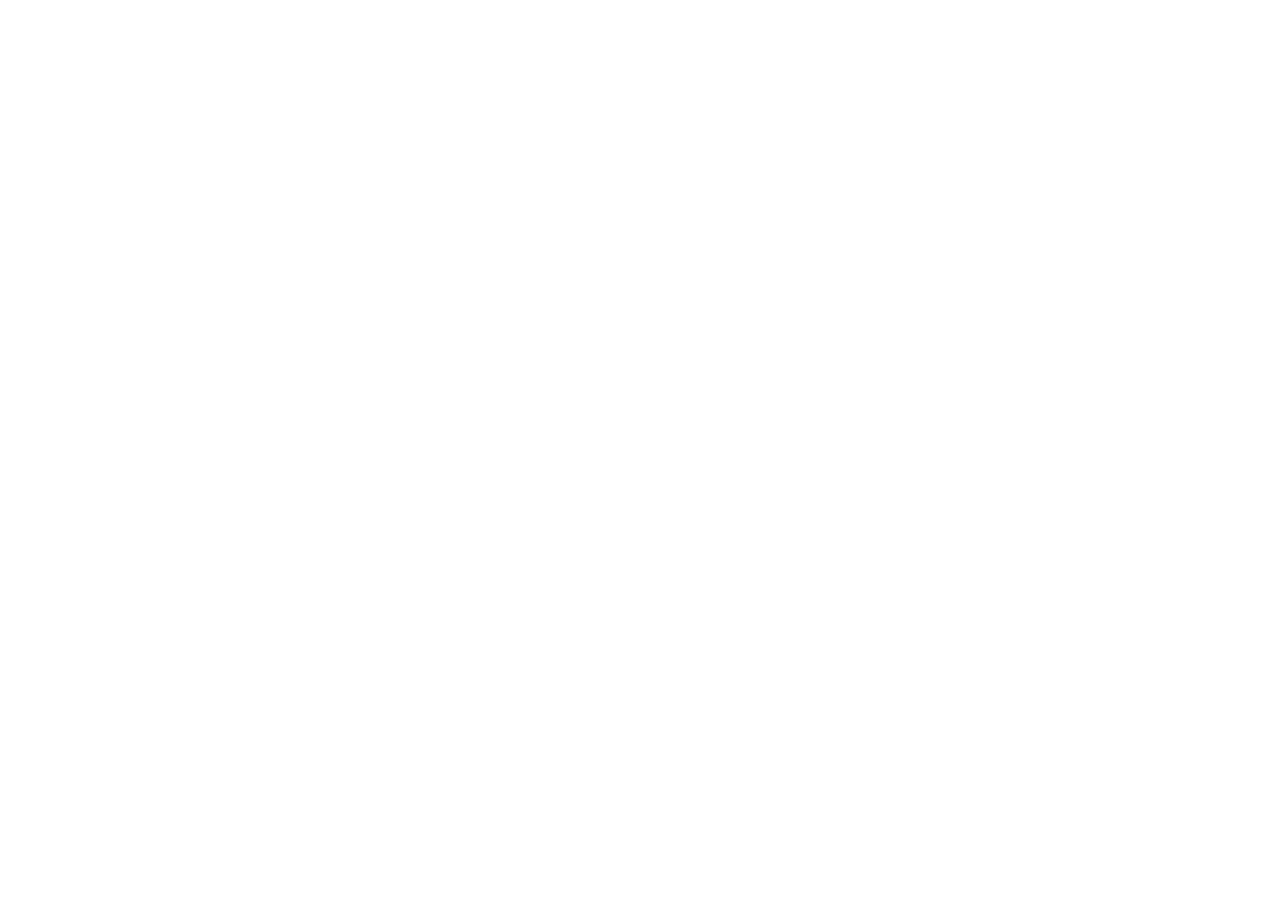
==== ex2-holygrail-layout/index.html @ b1130870 "Initial commit" ====
<!DOCTYPE html>
<html lang="en">

<head>
  <meta charset="UTF-8" />
  <meta http-equiv="X-UA-Compatible" content="IE=edge" />
  <meta name="viewport" content="width=device-width, initial-scale=1.0" />
  <link rel="stylesheet" href="./style.css" />
  <title>Flexbox Exercise 2: Holygrail Layout</title>
</head>

<body>
  <!-- Start coding here -->
</body>

</html>
---- ex2-holygrail-layout/style.css ----
/* Start coding here */
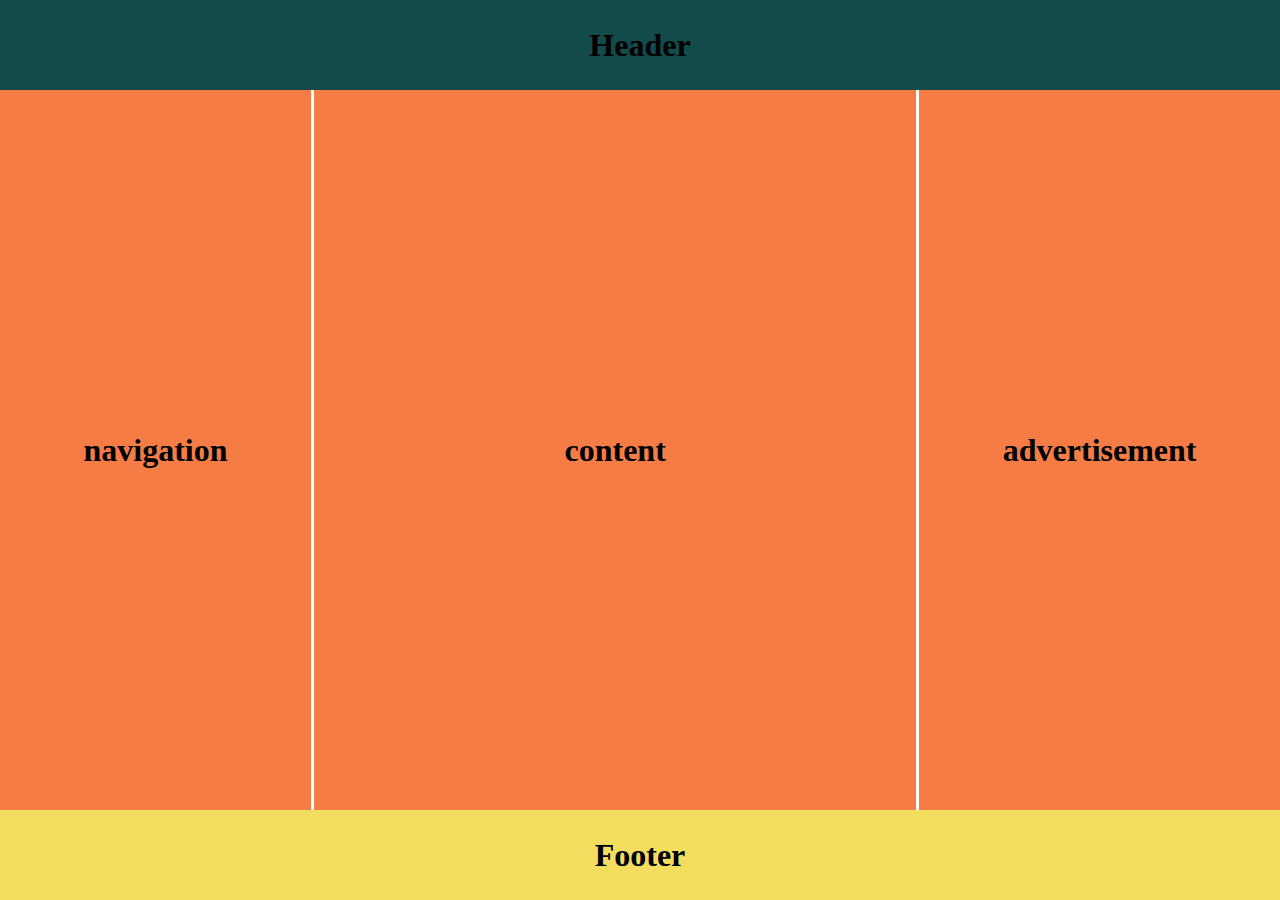
==== commit de30eb19: "Initialize test" ====
--- a/ex2-holygrail-layout/index.html
+++ b/ex2-holygrail-layout/index.html
@@ -10,7 +10,13 @@
 </head>
 
 <body>
-  <!-- Start coding here -->
+  <div class="header">Header</div>
+  <div class="main">
+    <div class="nav">navigation</div>
+    <div class="content">content</div>
+    <div class="advertisement">advertisement</div>
+  </div>
+  <div class="footer">Footer</div>
 </body>
 
 </html>--- a/ex2-holygrail-layout/style.css
+++ b/ex2-holygrail-layout/style.css
@@ -1 +1,68 @@
-/* Start coding here */+* {
+    margin: 0;
+    padding: 0;
+    box-sizing: border-box;
+}
+
+body {
+    display: flex;
+    flex-direction: column;
+    justify-content: stretch;
+    height: 100vh;
+}
+
+div {
+    /* background-color: aqua; */
+    font-size: 32px;
+    text-align: center;
+    font-weight: bold;
+}
+
+.header {
+    display: flex;
+    justify-content: center;
+    align-items: center;
+    height: 10%;
+    background-color: rgb(19, 75, 75);
+
+}
+
+.main {
+    display: flex;
+    flex-direction: row;
+    align-items: stretch;
+    height: 80%;
+    background-color: rgb(245, 125, 69);
+}
+
+.content {
+    display: flex;
+    justify-content: center;
+    align-items: center;
+    flex-grow: 3;
+    border-left: 3px solid white;
+    border-right: 3px solid white;
+}
+
+.nav {
+    display: flex;
+    justify-content: center;
+    align-items: center;
+    flex-grow: 1;
+}
+
+.advertisement {
+    display: flex;
+    justify-content: center;
+    align-items: center;
+    flex-grow: 1;
+}
+
+
+.footer {
+    display: flex;
+    justify-content: center;
+    align-items: center;
+    height: 10%;
+    background-color: rgb(243, 221, 94);
+}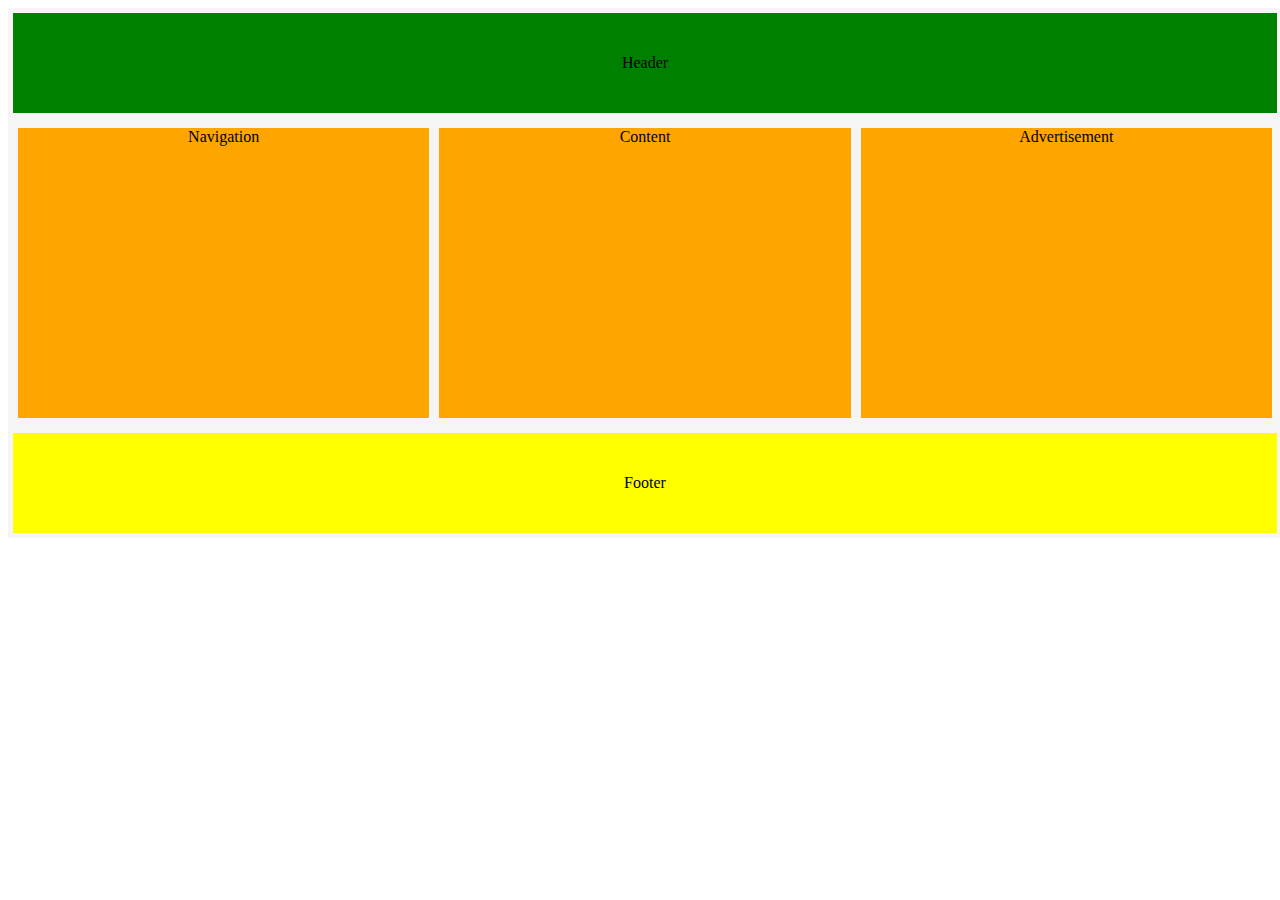
==== commit d5319b56: "Fixed : Excercise Flexbox" ====
--- a/ex2-holygrail-layout/index.html
+++ b/ex2-holygrail-layout/index.html
@@ -7,16 +7,22 @@
   <meta name="viewport" content="width=device-width, initial-scale=1.0" />
   <link rel="stylesheet" href="./style.css" />
   <title>Flexbox Exercise 2: Holygrail Layout</title>
+
 </head>
 
 <body>
-  <div class="header">Header</div>
-  <div class="main">
-    <div class="nav">navigation</div>
-    <div class="content">content</div>
-    <div class="advertisement">advertisement</div>
-  </div>
-  <div class="footer">Footer</div>
+  <!-- Start coding here -->
+<div id="Header">
+ <a>Header</a>
+</div>
+<div id="main">
+  <div style="border: 5px solid whitesmoke; text-align: center;">Navigation</div>
+  <div style="border: 5px solid whitesmoke;text-align: center;">Content</div>  
+  <div style="border: 5px solid whitesmoke;text-align: center;">Advertisement</div>
+</div>
+<div id="Footer">
+  <a>Footer</a>
+ </div>
 </body>
 
 </html>--- a/ex2-holygrail-layout/style.css
+++ b/ex2-holygrail-layout/style.css
@@ -1,68 +1,35 @@
-* {
-    margin: 0;
-    padding: 0;
-    box-sizing: border-box;
-}
+/* Start coding here */   
+ #main {
+      width: 100%;
+      height: 300px;
+      border: 5px solid whitesmoke;
+      display: flex;
+      background-color: orange;
 
-body {
-    display: flex;
-    flex-direction: column;
-    justify-content: stretch;
-    height: 100vh;
-}
+    }
+    
+    #main div {
+      -ms-flex: 1;  /* IE 10 */  
+      flex: 1;
+    }
 
-div {
-    /* background-color: aqua; */
-    font-size: 32px;
-    text-align: center;
-    font-weight: bold;
-}
-
-.header {
-    display: flex;
-    justify-content: center;
-    align-items: center;
-    height: 10%;
-    background-color: rgb(19, 75, 75);
-
-}
-
-.main {
-    display: flex;
-    flex-direction: row;
-    align-items: stretch;
-    height: 80%;
-    background-color: rgb(245, 125, 69);
-}
-
-.content {
-    display: flex;
-    justify-content: center;
-    align-items: center;
-    flex-grow: 3;
-    border-left: 3px solid white;
-    border-right: 3px solid white;
-}
-
-.nav {
-    display: flex;
-    justify-content: center;
-    align-items: center;
-    flex-grow: 1;
-}
-
-.advertisement {
-    display: flex;
-    justify-content: center;
-    align-items: center;
-    flex-grow: 1;
-}
-
-
-.footer {
-    display: flex;
-    justify-content: center;
-    align-items: center;
-    height: 10%;
-    background-color: rgb(243, 221, 94);
-}+    #Header {
+        width: 100%;
+        height: 100px;
+        border: 5px solid whitesmoke;
+        background-color: green;
+        display: flex;
+        justify-content: center;
+        align-items: center;
+        text-align: center;
+    }
+    #Footer {
+        width: 100%;
+        height: 100px;
+        border: 5px solid whitesmoke;
+        background-color:yellow;
+        display: flex;
+        justify-content: center;
+        align-items: center;
+        text-align: center;
+    }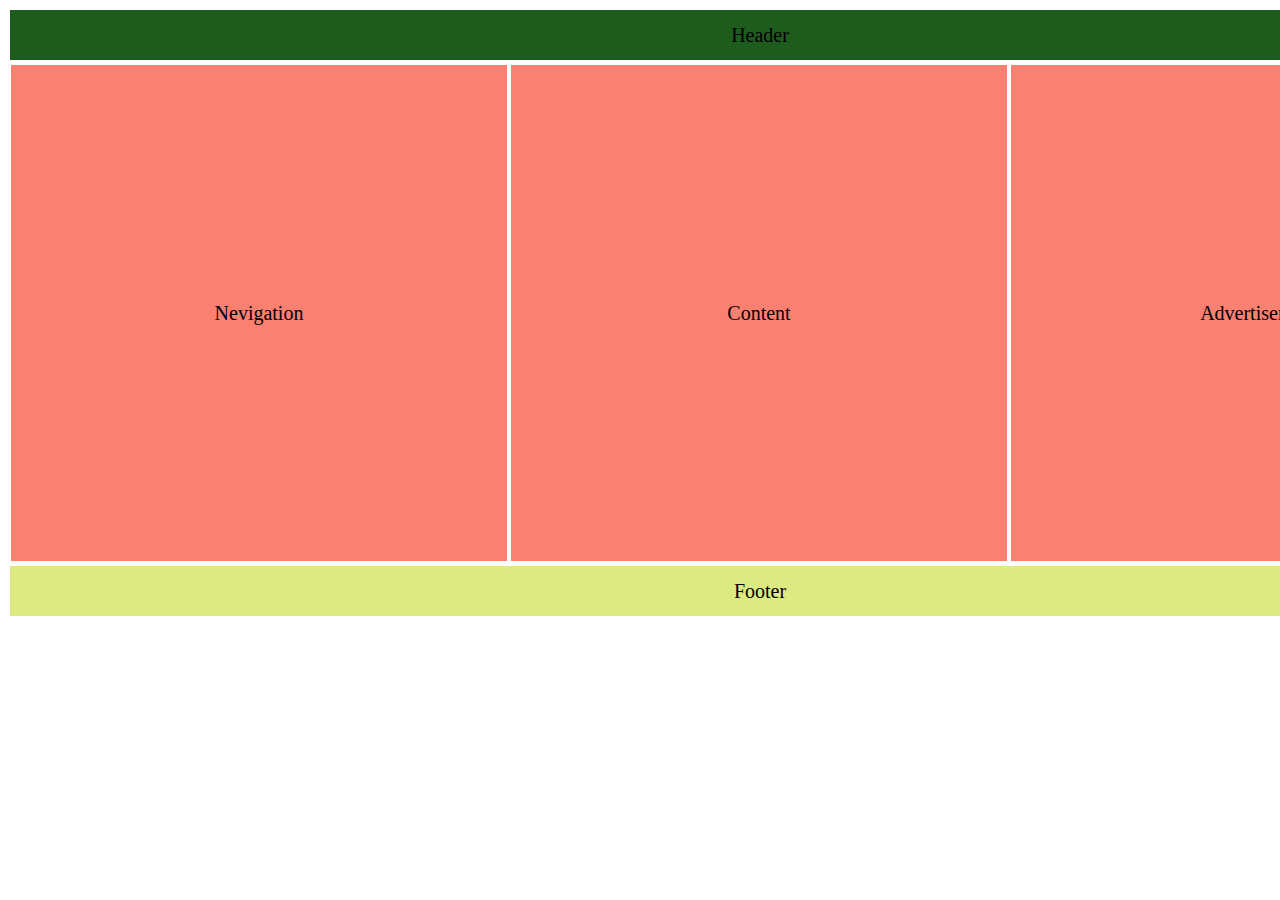
==== commit 10538d88: "Assignment-Flexbox Layout" ====
--- a/ex2-holygrail-layout/index.html
+++ b/ex2-holygrail-layout/index.html
@@ -7,22 +7,24 @@
   <meta name="viewport" content="width=device-width, initial-scale=1.0" />
   <link rel="stylesheet" href="./style.css" />
   <title>Flexbox Exercise 2: Holygrail Layout</title>
-
 </head>
 
 <body>
   <!-- Start coding here -->
-<div id="Header">
- <a>Header</a>
-</div>
-<div id="main">
-  <div style="border: 5px solid whitesmoke; text-align: center;">Navigation</div>
-  <div style="border: 5px solid whitesmoke;text-align: center;">Content</div>  
-  <div style="border: 5px solid whitesmoke;text-align: center;">Advertisement</div>
-</div>
-<div id="Footer">
-  <a>Footer</a>
- </div>
+  <div class="header">
+    <p>Header</p>
+  </div>
+
+  <div id="main">
+    <div class="box box-1">Nevigation</div>
+    <div class="box box-2">Content</div>
+    <div class="box box-3">Advertisement</div>
+  </div>
+
+  <div class="footer">
+    <p>Footer</p>
+  </div>
+
 </body>
 
-</html>+</html>
--- a/ex2-holygrail-layout/style.css
+++ b/ex2-holygrail-layout/style.css
@@ -1,35 +1,49 @@
 /* Start coding here */   
- #main {
-      width: 100%;
-      height: 300px;
-      border: 5px solid whitesmoke;
-      display: flex;
-      background-color: orange;
+#main {
+    width: 1500px;
+    height: 500px;
+    border: 1px solid white;
+    background-color: salmon;
+    display: flex;
+}
 
-    }
-    
-    #main div {
-      -ms-flex: 1;  /* IE 10 */  
-      flex: 1;
-    }
+#main div {
+    -ms-flex: 1;
+    flex: 1;
+}
 
-    #Header {
-        width: 100%;
-        height: 100px;
-        border: 5px solid whitesmoke;
-        background-color: green;
-        display: flex;
-        justify-content: center;
-        align-items: center;
-        text-align: center;
-    }
-    #Footer {
-        width: 100%;
-        height: 100px;
-        border: 5px solid whitesmoke;
-        background-color:yellow;
-        display: flex;
-        justify-content: center;
-        align-items: center;
-        text-align: center;
-    }+.box {
+    border: 2px solid white;
+    display: flex;
+    justify-content: center;
+    align-items: center;
+    font-size: 20px;
+}
+
+.box-2 {
+    background-color: salmon;
+    flex: 2; 
+}
+
+
+.header {
+    width: 1500px;
+    height: 50px;
+    font-size: 20px;
+    border: 2px solid white;
+    background-color: rgb(30, 92, 30);
+    display: flex;
+    justify-content: center;
+    align-items: center;
+}
+
+.footer {
+    width: 1500px;
+    height: 50px;
+    font-size: 20px;
+    border: 2px solid white;
+    background-color: rgb(220, 234, 129);
+    display: flex;
+    justify-content: center;
+    align-items: center;
+}
